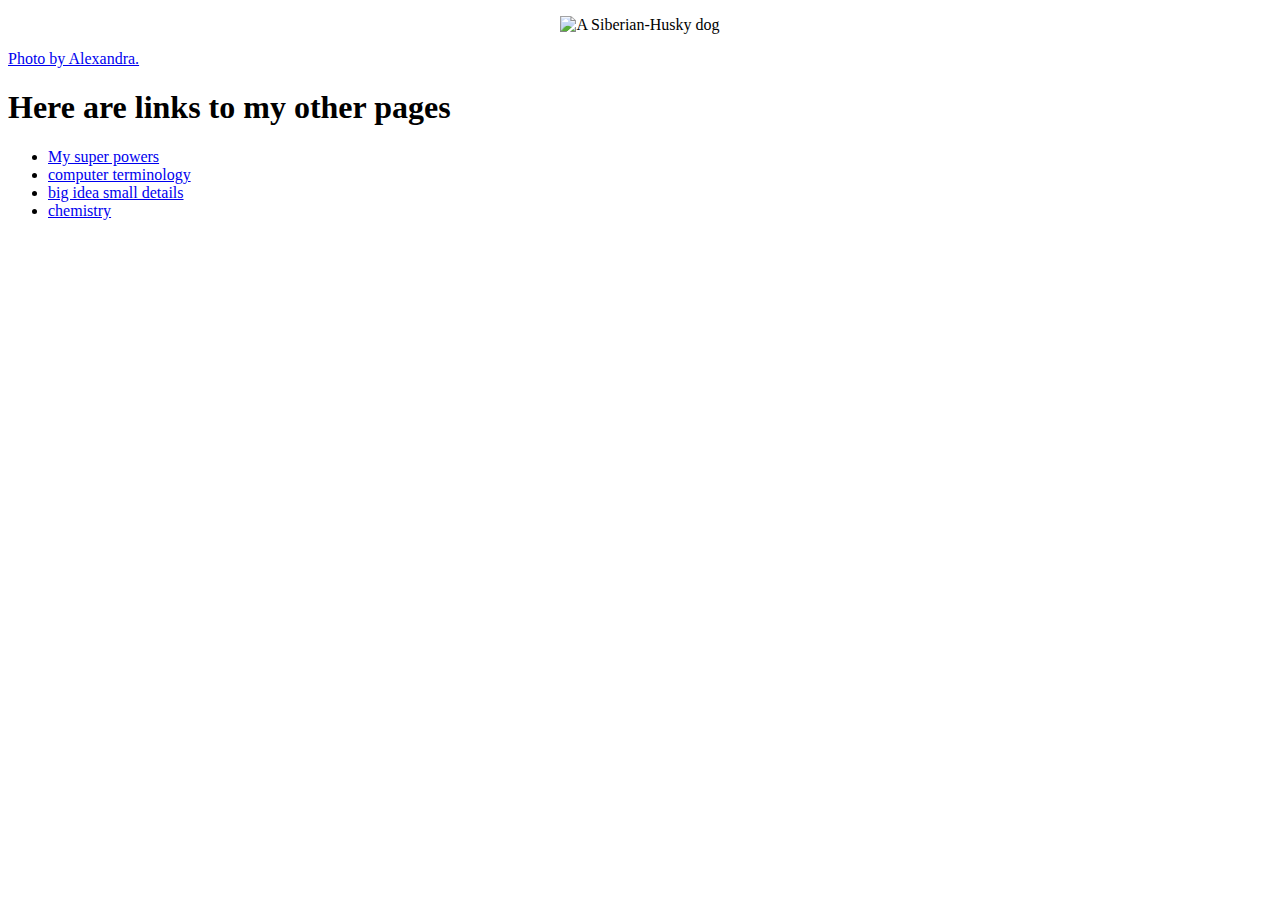
==== index.html @ 6ccb588f "Update index.html" ====
<!doctype html>
<html lang="en">
	<head>
		<meta charset="UTF-8">
		<title> My first Page</title>
		<link href="index.css" rel="stylesheet" type="text/css">
	</head>
	<body> 
		<p align="center"> <img src="image/Siberian-Husky.jpg" alt=" A Siberian-Husky dog" width="400" height="400"></p>
		<a href="https://animalso.com/malamute-vs-husky/"> Photo by Alexandra. </a>
		<h1> Here are links to my other pages </h1>
			<ul>
				<li> <a href="superpowers.html"> My super powers</a></li>
				<li><a href="glos.html">computer terminology</a></li>
				<li><a href="Big_idea_small_Details.html"> big idea small details</a></li>
				<li> <a href="chemistry_assignment.html"> chemistry </a></li>
		</ul>
	</body>
</html>
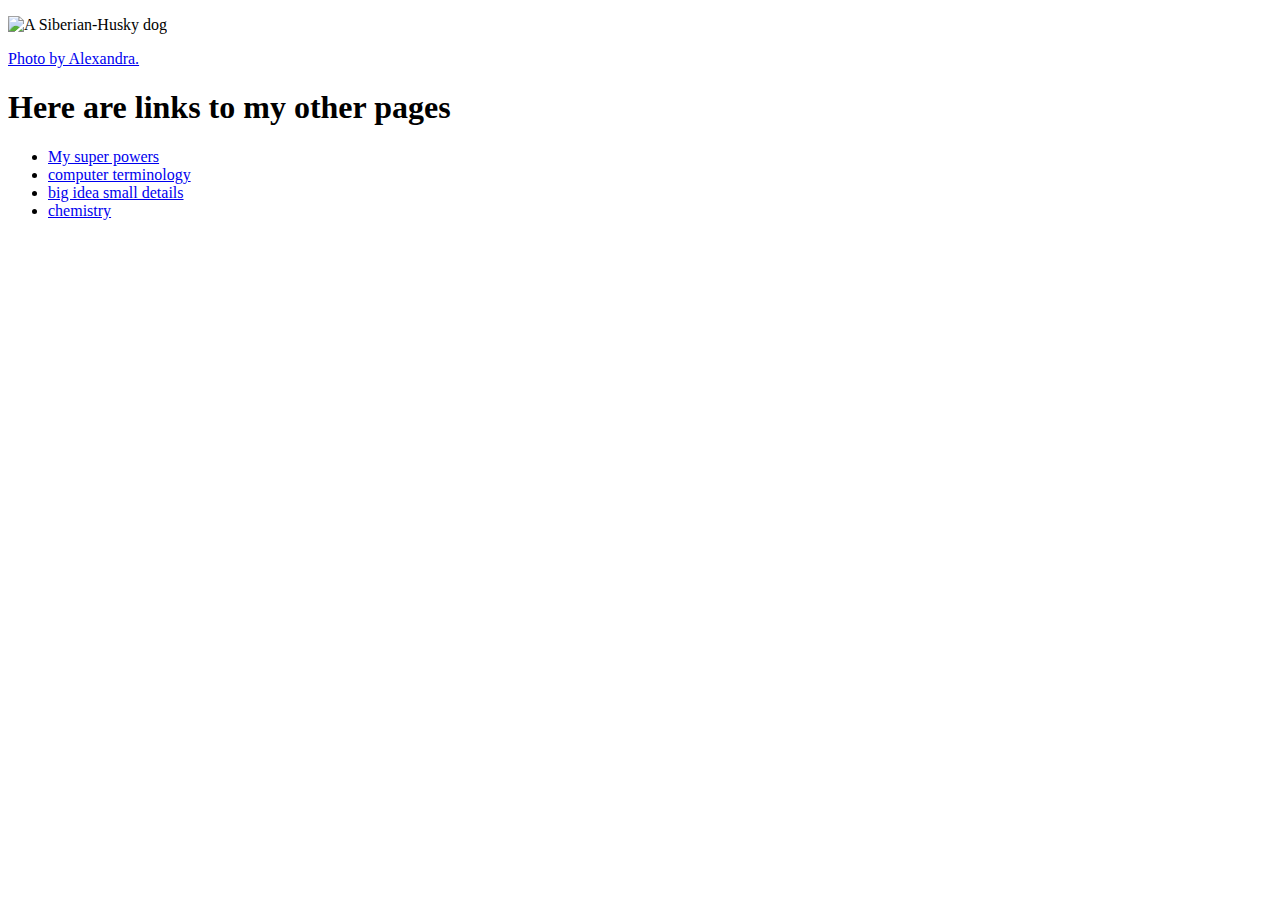
==== commit a3090b49: "Update index.html" ====
--- a/index.html
+++ b/index.html
@@ -6,7 +6,7 @@
 		<link href="index.css" rel="stylesheet" type="text/css">
 	</head>
 	<body> 
-		<p align="center"> <img src="image/Siberian-Husky.jpg" alt=" A Siberian-Husky dog" width="400" height="400"></p>
+		<p> <img src="Siberian-Husky.jpg" alt=" A Siberian-Husky dog" width="400" height="400"></p>
 		<a href="https://animalso.com/malamute-vs-husky/"> Photo by Alexandra. </a>
 		<h1> Here are links to my other pages </h1>
 			<ul>
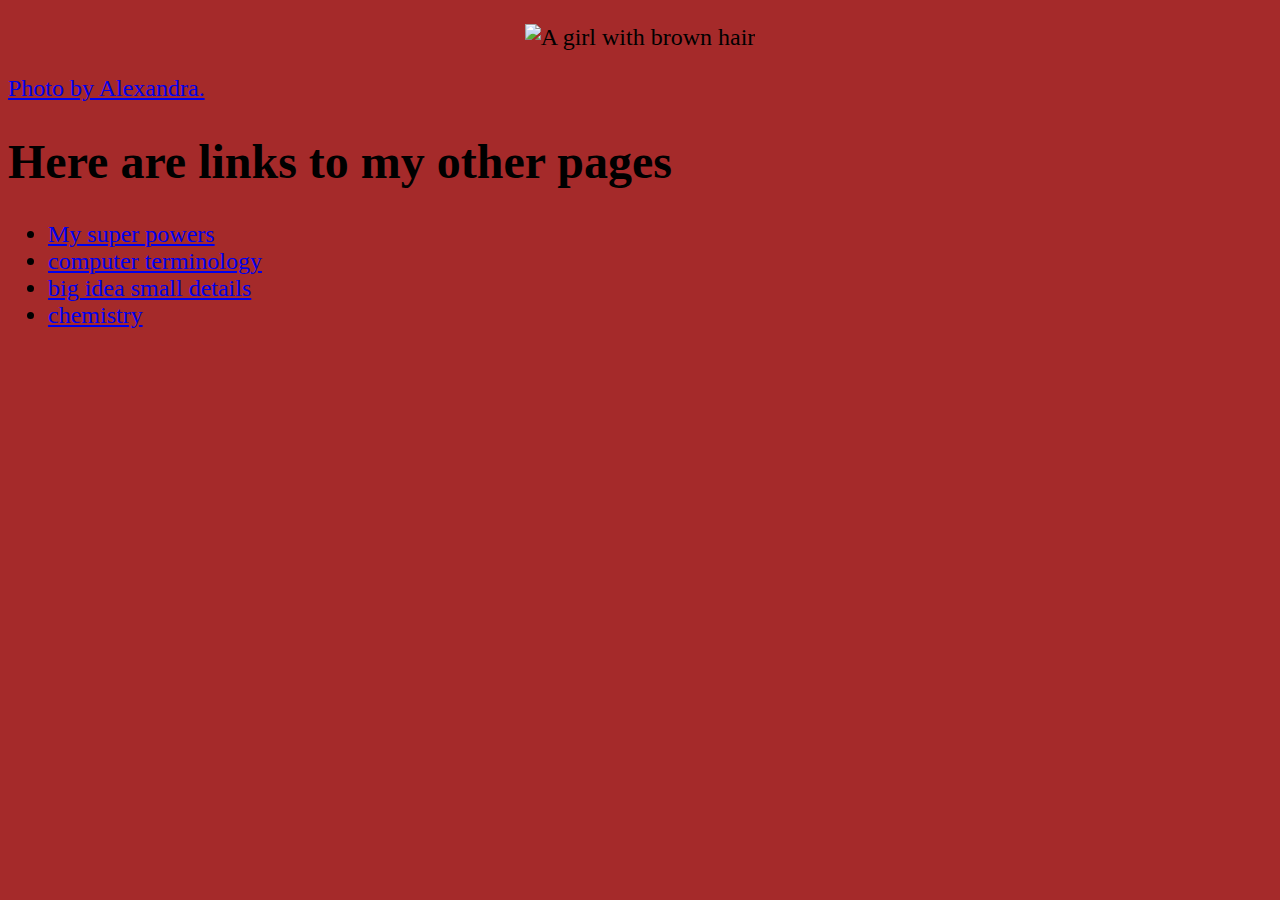
==== commit 143a390b: "Update index.html" ====
--- a/index.html
+++ b/index.html
@@ -6,7 +6,7 @@
 		<link href="index.css" rel="stylesheet" type="text/css">
 	</head>
 	<body> 
-		<p> <img src="Siberian-Husky.jpg" alt=" A Siberian-Husky dog" width="400" height="400"></p>
+		<p> <img src="girl.png" alt=" A girl with brown hair" width="400" height="266"></p>
 		<a href="https://animalso.com/malamute-vs-husky/"> Photo by Alexandra. </a>
 		<h1> Here are links to my other pages </h1>
 			<ul>
--- a/index.css
+++ b/index.css
@@ -0,0 +1,9 @@
+body
+{
+	background: brown;
+	font-size: 24px;
+	} 
+p
+{
+	text-align: center;
+}
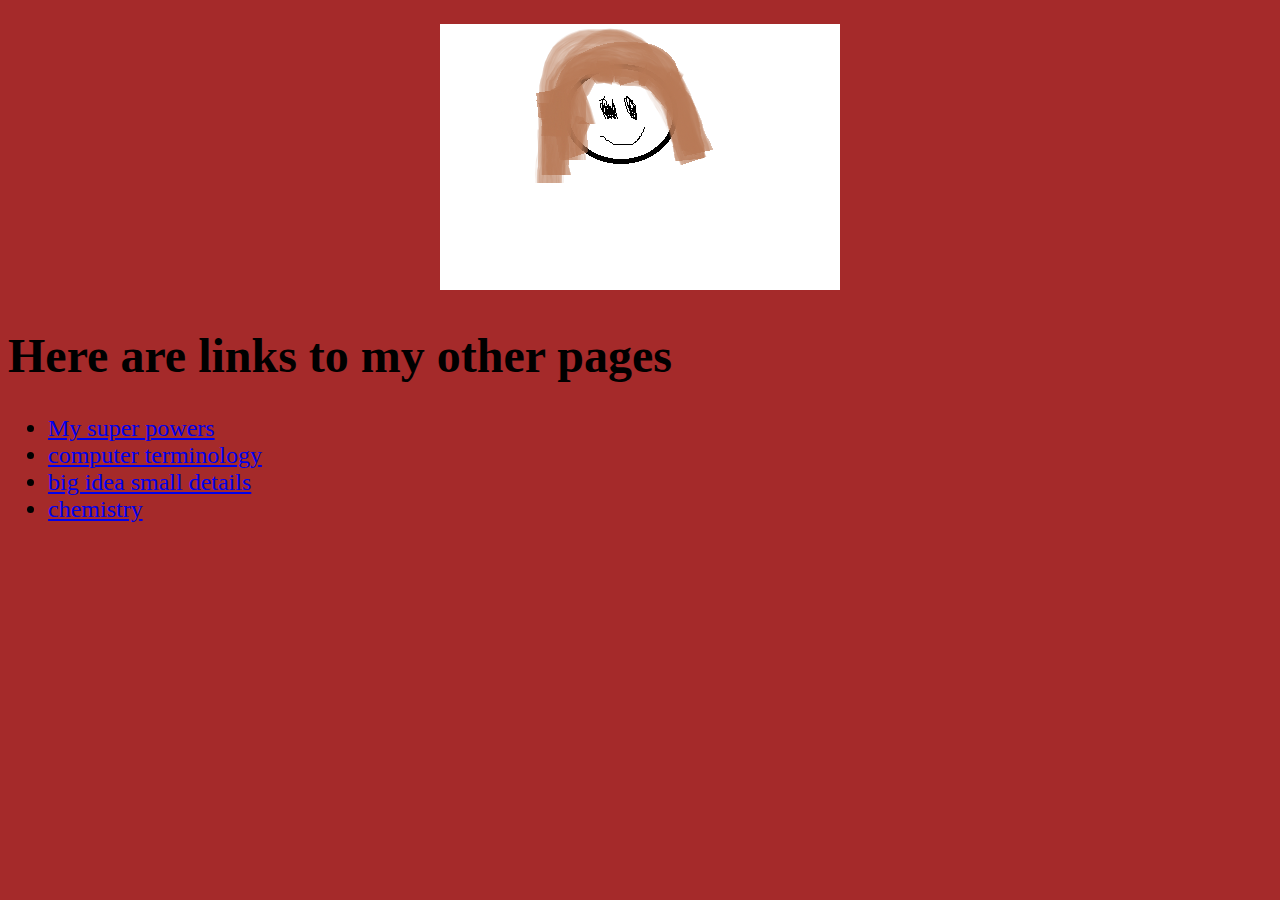
==== commit dc0c2f07: "Update index.html" ====
--- a/index.html
+++ b/index.html
@@ -4,16 +4,20 @@
 		<meta charset="UTF-8">
 		<title> My first Page</title>
 		<link href="index.css" rel="stylesheet" type="text/css">
+    <script type="text/javascript">
+        function changeToGreen()
+{
+   document.body.bgColor = "Green";
+} // end of function changeToGreen()</script>
 	</head>
-	<body> 
+	<body onclick="changeToGreen()"> 
 		<p> <img src="girl.png" alt=" A girl with brown hair" width="400" height="266"></p>
-		<a href="https://animalso.com/malamute-vs-husky/"> Photo by Alexandra. </a>
 		<h1> Here are links to my other pages </h1>
 			<ul>
 				<li> <a href="superpowers.html"> My super powers</a></li>
 				<li><a href="glos.html">computer terminology</a></li>
 				<li><a href="Big_idea_small_Details.html"> big idea small details</a></li>
 				<li> <a href="chemistry_assignment.html"> chemistry </a></li>
-		</ul>
+			</ul>
 	</body>
 </html>
